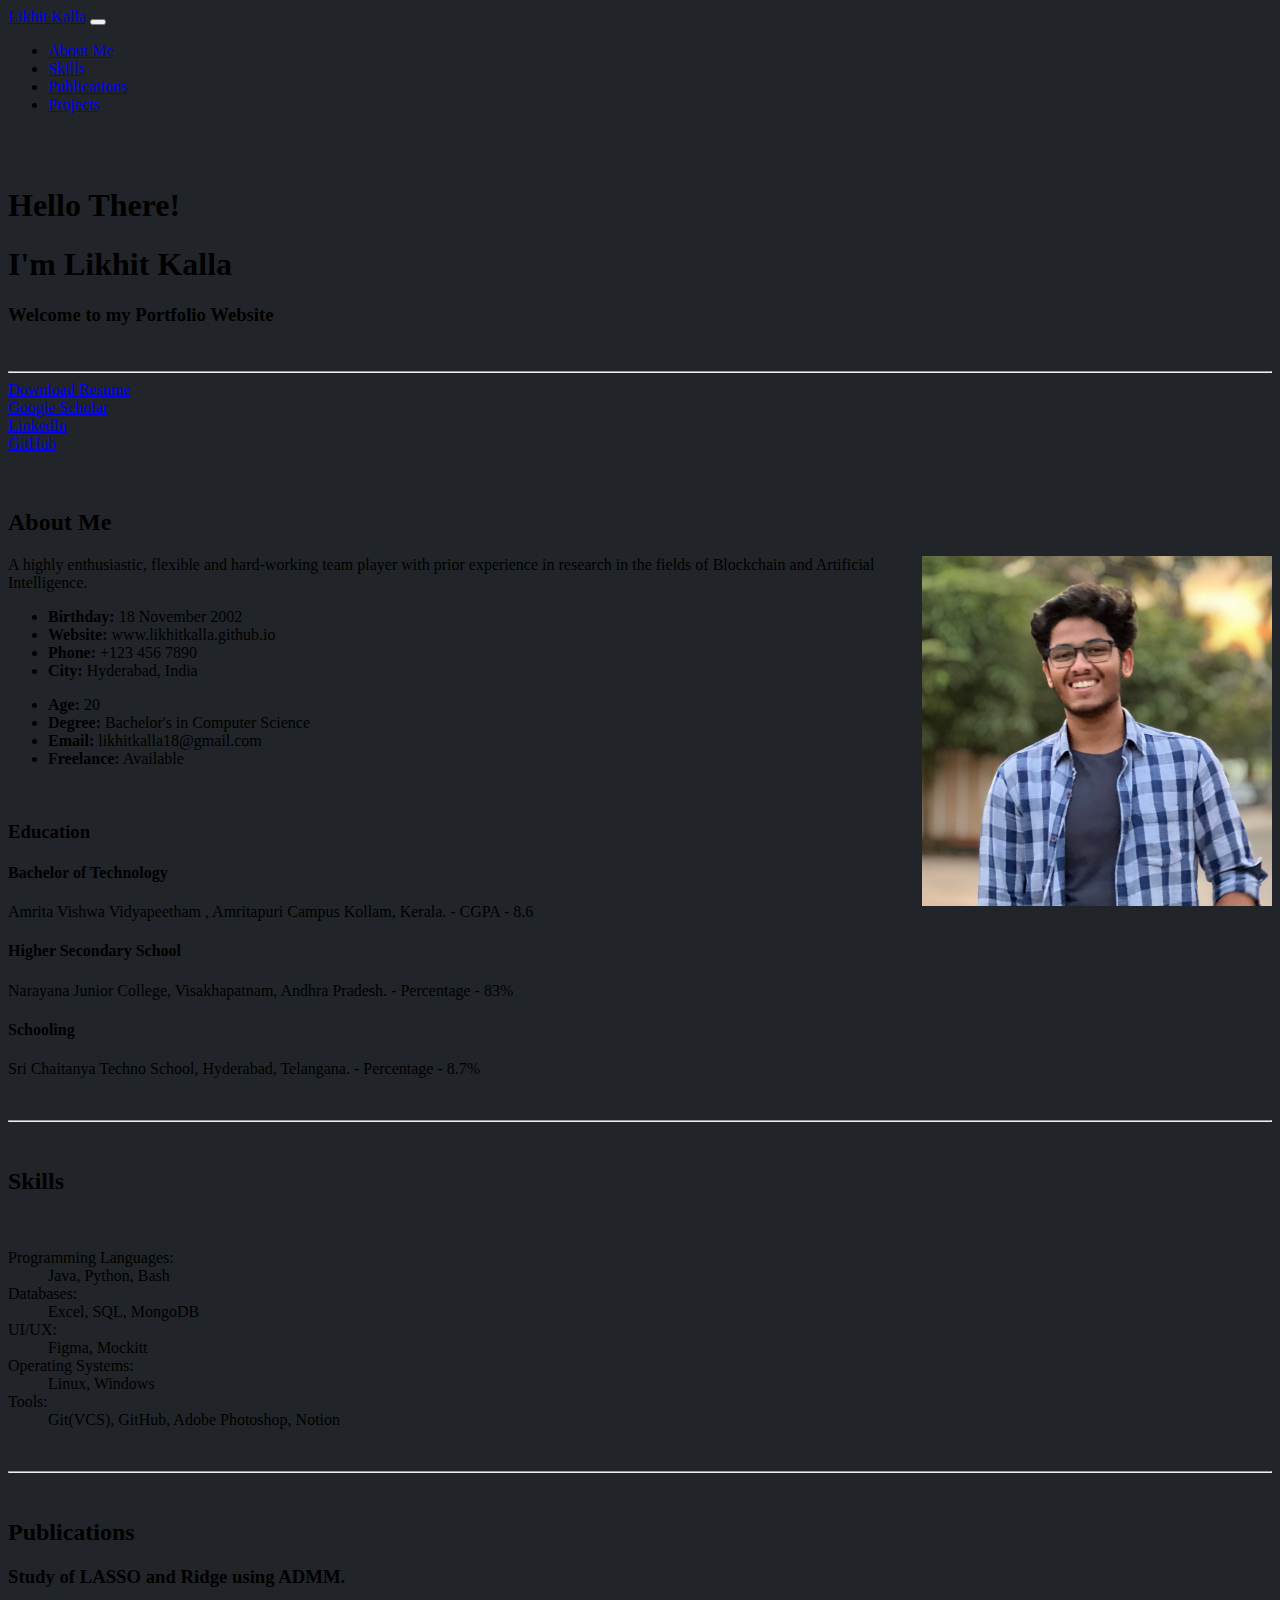
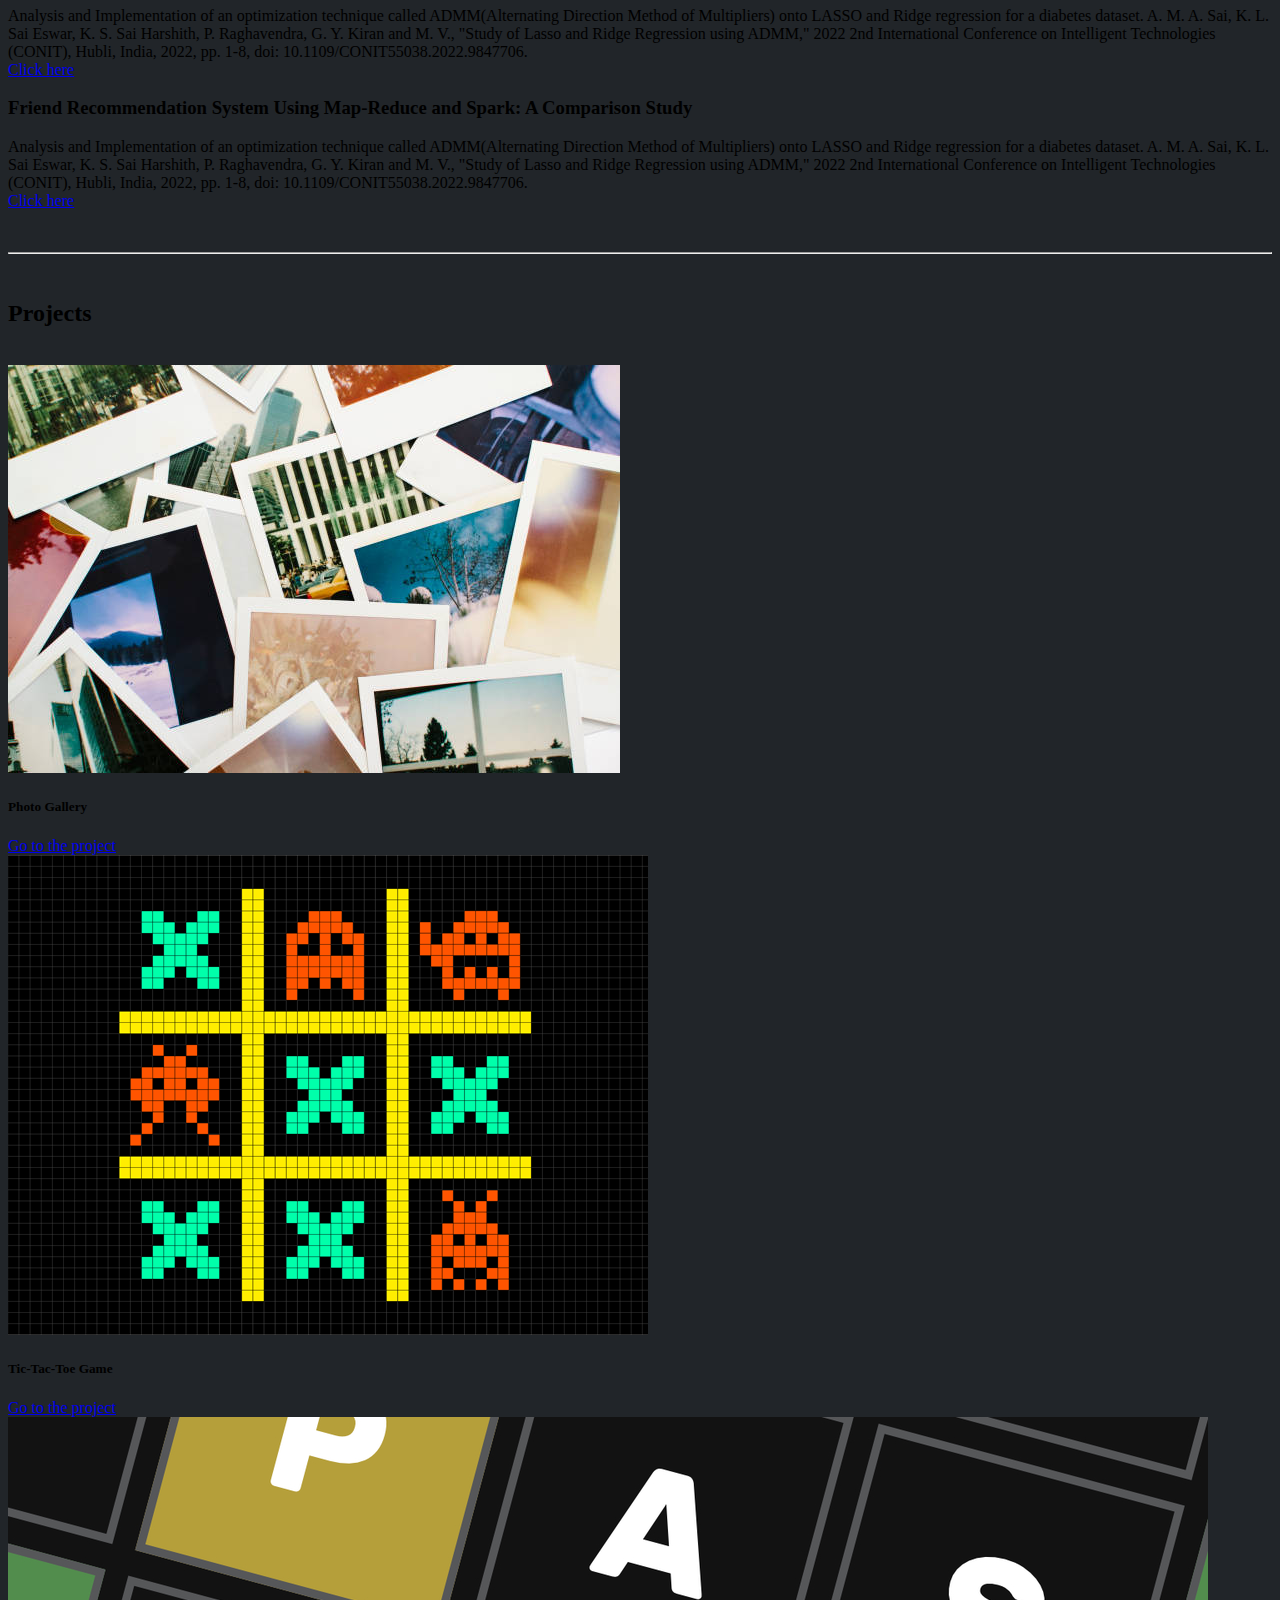
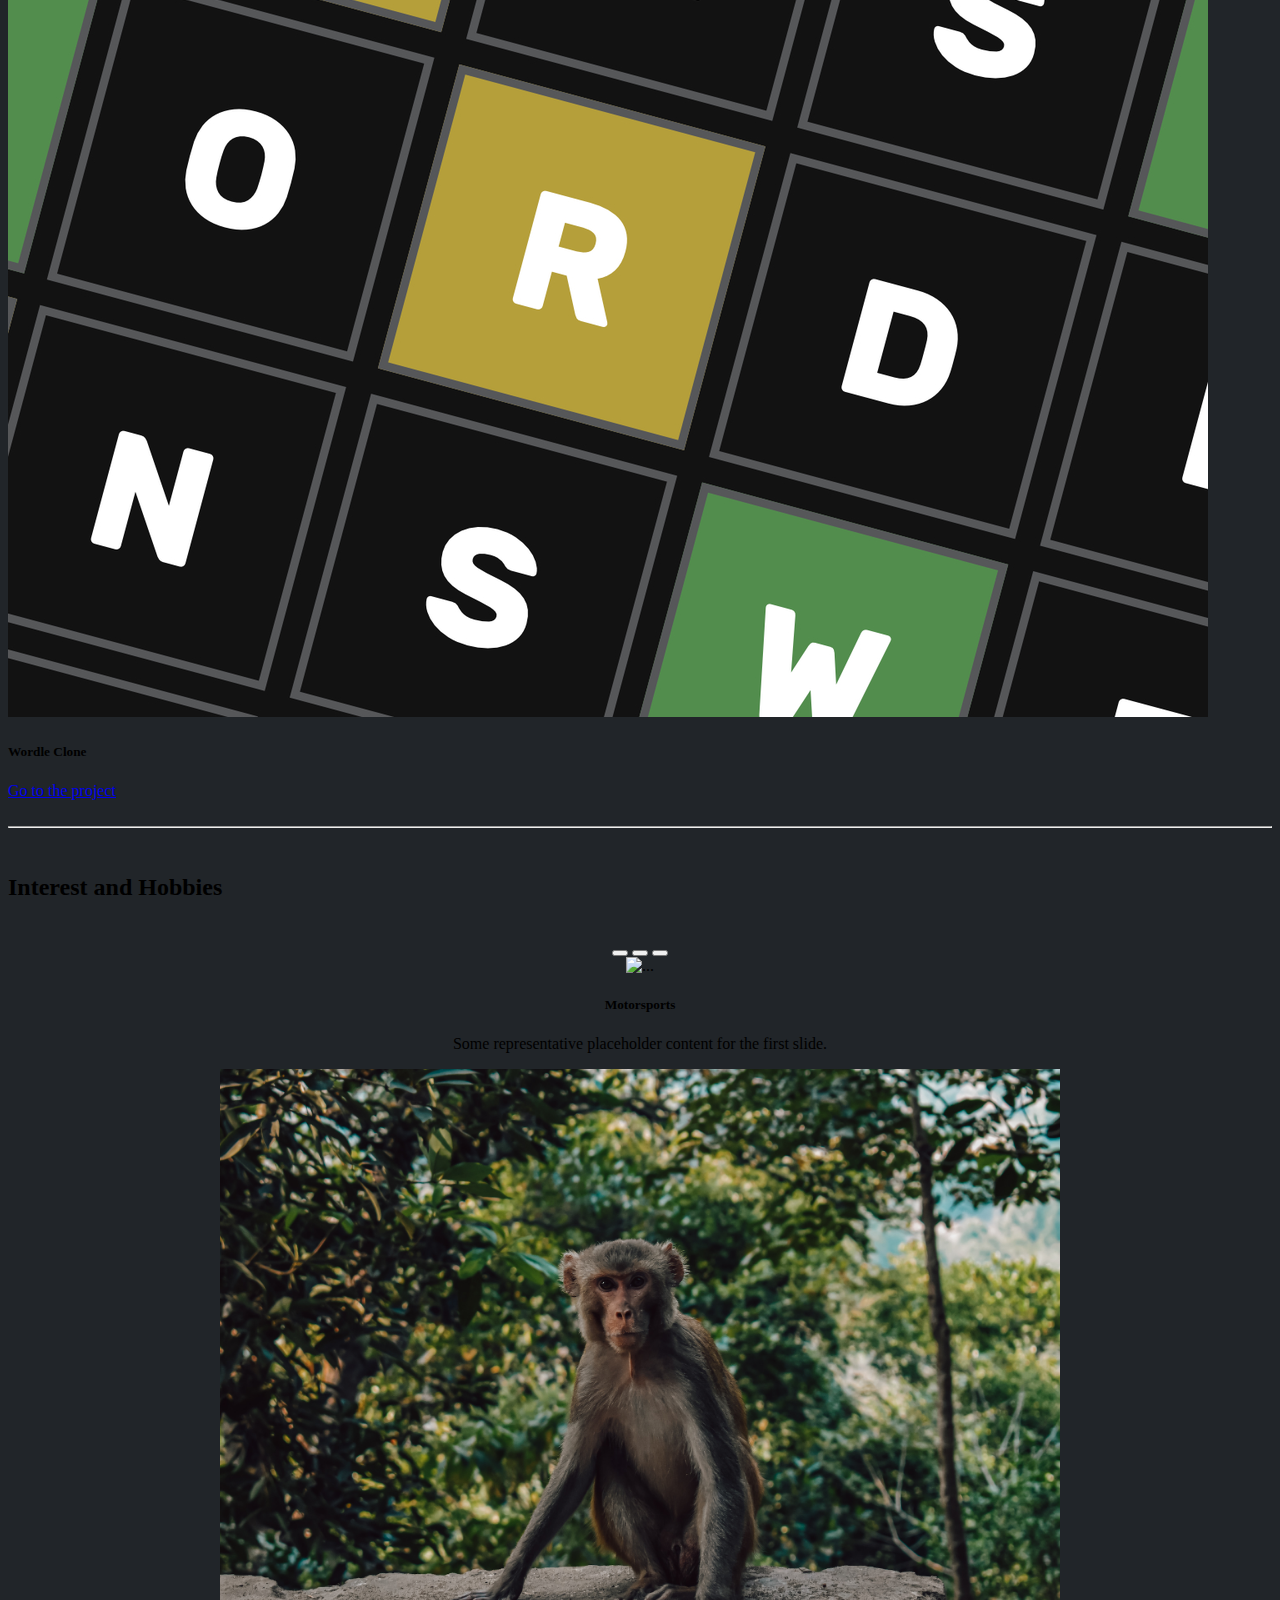
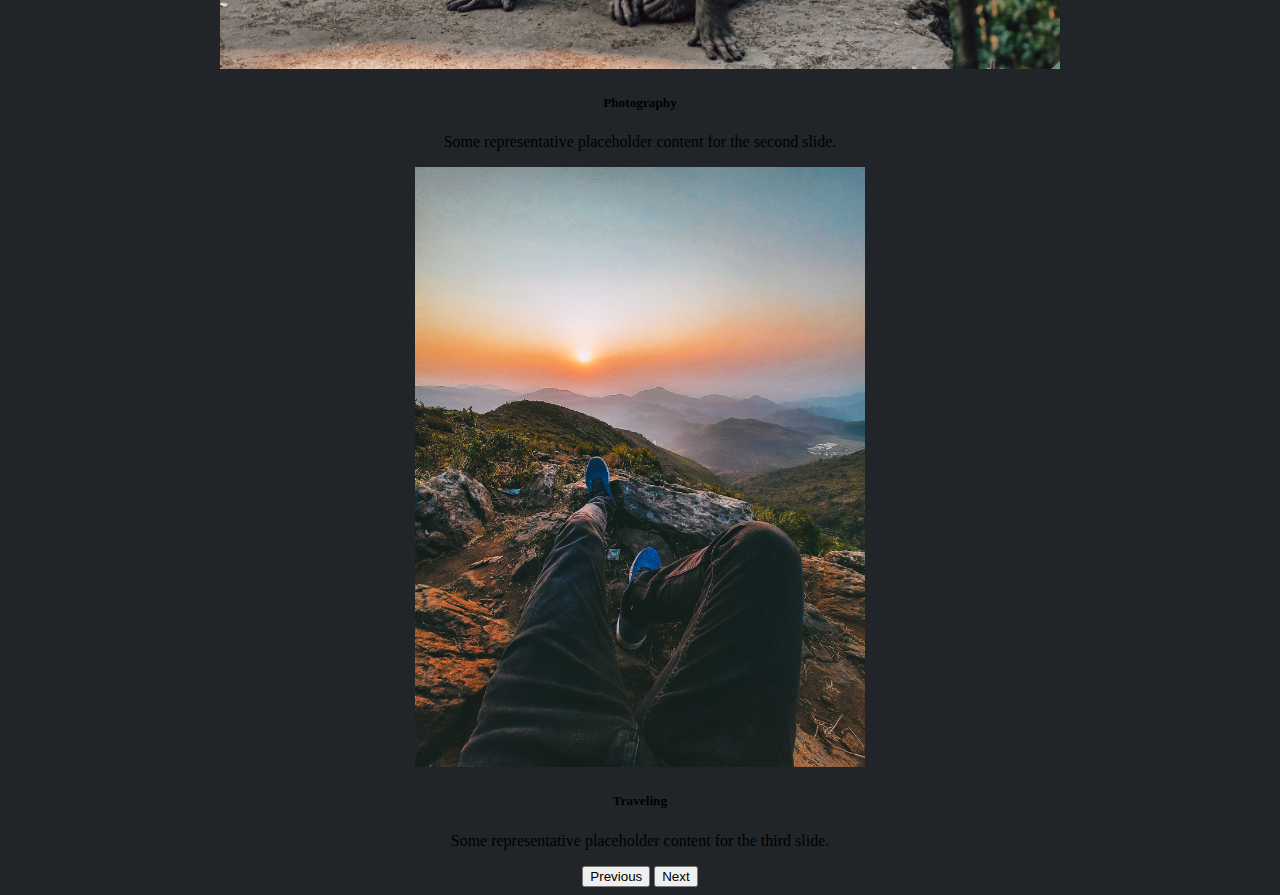
==== index.html @ 2c647f31 "Rename hello.html to index.html" ====
<!DOCTYPE html>
<html lang="en_US">

<link href="https://cdn.jsdelivr.net/npm/bootstrap@5.0.2/dist/css/bootstrap.min.css" rel="stylesheet"
  integrity="sha384-EVSTQN3/azprG1Anm3QDgpJLIm9Nao0Yz1ztcQTwFspd3yD65VohhpuuCOmLASjC" crossorigin="anonymous">
<script src="https://cdn.jsdelivr.net/npm/bootstrap@5.0.2/dist/js/bootstrap.bundle.min.js"
  integrity="sha384-MrcW6ZMFYlzcLA8Nl+NtUVF0sA7MsXsP1UyJoMp4YLEuNSfAP+JcXn/tWtIaxVXM" crossorigin="anonymous"></script>

<head>
  <meta charset="utf-8">
  <link rel=”stylesheet” href='hello.css'>
  <title>Hello There!</title>
  <script async src="https://pagead2.googlesyndication.com/pagead/js/adsbygoogle.js?client=ca-pub-2535474764136561"
    crossorigin="anonymous"></script>
</head>

<nav class="navbar sticky-top navbar-expand-lg navbar-dark bg-dark">
  <a class="navbar-brand" href="#">Likhit Kalla</a>
  <button class="navbar-toggler" type="button" data-toggle="collapse" data-target="#navbarSupportedContent"
    aria-controls="navbarSupportedContent" aria-expanded="false" aria-label="Toggle navigation">
    <span class="navbar-toggler-icon"></span>
  </button>

  <div class="collapse navbar-collapse" id="navbarSupportedContent">
    <ul class="navbar-nav mr-auto">
      <li class="nav-item active">
        <a class="nav-link" href="#about">About Me</a>
      </li>
      <li class="nav-item">
        <a class="nav-link" href="#skills">Skills</a>
      </li>

      <li class="nav-item">
        <a class="nav-link" href="#pub">Publications</a>
      </li>

      <li class="nav-item">
        <a class="nav-link" href="#projects">Projects</a>
      </li>


    </ul>

  </div>
</nav>



<body class="bg-image p-5 shadow-1-strong rounded mb-5 text-white" style="background-color: #212529">
  <!-- <body class="has-bg-img bg-purple bg-blend-multiply"><center> -->
  <!-- <img class="bg-img" src="wall.jpg" alt="..."> -->
  <br />
  <br />
  <!--<img src="photo.png" width="350">-->
  <div class="container-lg">
    <div class="row mt-5">
      <div class="col-md-6">
        <div class="row">
          <h1 class="display-6">Hello There!</h1>
          <h1 class="display-3">I'm Likhit Kalla</h1>
          <h3 class="display-8">Welcome to my Portfolio Website</h3>
          <br>
        </div>
        <hr>
      </div>
      <div class="col-md-6">
        <div class="row">
          
          <a href="https://drive.google.com/u/0/uc?id=1GagiM7f8O_c5Ds8mHs7CmRzwWWp-ZxUE&export=download">Download
            Resume</a>
          <br />
          <a href="https://scholar.google.com/citations?user=zterLWcAAAAJ&hl=en">Google Scholar</a>
          <br />
          <a href="https://www.linkedin.com/in/likhitkalla/">LinkedIn</a>
          <br />
          <a href="https://github.com/likhitkalla">GitHub</a>
        </div>
      </div>
    </div>
    <br />
    <br />

    <div id="about" class="about">
      <h2>About Me</h2>
      <img class="shadow-4-strong rounded-circle" alt="avatar2" src="photo.png" width="350" style="float:right" />
      <p>A highly enthusiastic, flexible and hard-working team player with prior experience in research in the
        fields of Blockchain and Artificial Intelligence.</p>
      <div class="row">
        <div class="col-lg-6">
          <ul>
            <li><i class="bi bi-chevron-right"></i> <strong>Birthday:</strong> <span>18 November 2002</span></li>
            <li><i class="bi bi-chevron-right"></i> <strong>Website:</strong> <span>www.likhitkalla.github.io</span>
            </li>
            <li><i class="bi bi-chevron-right"></i> <strong>Phone:</strong> <span>+123 456 7890</span></li>
            <li><i class="bi bi-chevron-right"></i> <strong>City:</strong> <span>Hyderabad, India</span></li>
          </ul>
        </div>
        <div class="col-lg-6">
          <ul>
            <li><i class="bi bi-chevron-right"></i> <strong>Age:</strong> <span>20</span></li>
            <li><i class="bi bi-chevron-right"></i> <strong>Degree:</strong> <span>Bachelor's in Computer Science
              </span></li>
            <li><i class="bi bi-chevron-right"></i> <strong>Email:</strong> <span>likhitkalla18@gmail.com</span></li>
            <li><i class="bi bi-chevron-right"></i> <strong>Freelance:</strong> <span>Available</span></li>
          </ul>
        </div>
      </div>
      <br>
      <h3>Education</h3>
      <div class="row">
        <h4>Bachelor of Technology</h4>
        <p>Amrita Vishwa Vidyapeetham , Amritapuri Campus Kollam, Kerala. - CGPA - 8.6</p>
      </div>
      <div class="row">
        <h4>Higher Secondary School</h4>
        <p>Narayana Junior College, Visakhapatnam, Andhra Pradesh. - Percentage - 83%</p>
      </div>
      <div class="row">
        <h4>Schooling</h4>
        <p>Sri Chaitanya Techno School, Hyderabad, Telangana. - Percentage - 8.7%</p>
      </div>
    </div>
  </div>
  <br />
  <hr>
  <br />
  <div id="skills" class="skills">
    <h2>Skills</h2>
    <br>
    <dl class="row">

      <dt class="col-sm-3 text-truncate">Programming Languages:</dt>
      <dd class="col-sm-9">Java, Python, Bash </dd>

      <dt class="col-sm-3 text-truncate">Databases:</dt>
      <dd class="col-sm-9">Excel, SQL, MongoDB</dd>

      <dt class="col-sm-3 text-truncate">UI/UX:</dt>
      <dd class="col-sm-9">Figma, Mockitt</dd>

      <dt class="col-sm-3 text-truncate">Operating Systems:</dt>
      <dd class="col-sm-9">Linux, Windows</dd>

      <dt class="col-sm-3 text-truncate">Tools:</dt>
      <dd class="col-sm-9">Git(VCS), GitHub, Adobe Photoshop, Notion</dd>
    </dl>
  </div>
  <br />

  <hr>
  <br />
  <div id="pub" class="pub">
    <h2>Publications</h2>
    <div class="container-lg">
      <div class="row mt-5">
        <div class="col-md-6">
          <div class="row">
            <h3>Study of LASSO and Ridge using ADMM.</h3>
            <p>
              Analysis and Implementation of an optimization technique
              called ADMM(Alternating Direction Method of Multipliers) onto
              LASSO and Ridge regression for a diabetes dataset. A. M. A.
              Sai, K. L. Sai Eswar, K. S. Sai Harshith, P. Raghavendra, G.
              Y. Kiran and M. V., "Study of Lasso and Ridge Regression using
              ADMM," 2022 2nd International Conference on Intelligent
              Technologies (CONIT), Hubli, India, 2022, pp. 1-8, doi:
              10.1109/CONIT55038.2022.9847706.
              <br>
              <a href="https://ieeexplore.ieee.org/abstract/document/9847706">Click here</a>
            </p>

          </div>
        </div>
        <div class="col-md-6">
          <div class="row">
            <h3>Friend Recommendation System Using Map-Reduce and Spark: A Comparison Study</h3>
            <p>
              Analysis and Implementation of an optimization technique
              called ADMM(Alternating Direction Method of Multipliers) onto
              LASSO and Ridge regression for a diabetes dataset. A. M. A.
              Sai, K. L. Sai Eswar, K. S. Sai Harshith, P. Raghavendra, G.
              Y. Kiran and M. V., "Study of Lasso and Ridge Regression using
              ADMM," 2022 2nd International Conference on Intelligent
              Technologies (CONIT), Hubli, India, 2022, pp. 1-8, doi:
              10.1109/CONIT55038.2022.9847706.
              <br>
              <a href="https://ieeexplore.ieee.org/abstract/document/9847706">Click here</a>
            </p>
          </div>
        </div>
      </div>
    </div>
  </div>
  <br />
  <hr>
  <br />

  <div id="projects" class="projects">
    <section class="projects">
      <h2>Projects</h2>
      <br>
      <div class="container">
        <div class="row">
          <div class="col">
            <div class="card" style="width: 18rem;">
              <img src="photo.jpg" class="card-img-top" alt="...">
              <div class="card-body">
                <h5 class="card-title" style="color: #000000;">Photo Gallery</h5>
                <!-- <p class="card-text" style="color: #000000;">Nvidia Deep Learning Institute</p> -->
                <a href="#" class="btn btn-primary">Go to the project</a>
              </div>
            </div>
          </div>
          <div class="col">
            <div class="card" style="width: 18rem;">
              <img src="tictac.png" class="card-img-top" alt="...">
              <div class="card-body">
                <h5 class="card-title" style="color: #000000;">Tic-Tac-Toe Game</h5>
                <!-- <p class="card-text" style="color: #000000;">EduXLabs in association with E-Cell IIT Hyderabad</p> -->
                <a href="#" class="btn btn-primary">Go to the project</a>
              </div>
            </div>
          </div>
          <div class="col">
            <div class="card" style="width: 18rem;">
              <img src="word.webp" class="card-img-top" alt="...">
              <div class="card-body">
                <h5 class="card-title" style="color: #000000;">Wordle Clone</h5>
                <a href="#" class="btn btn-primary">Go to the project</a>
              </div>
            </div>
          </div>
        </div>
      </div>
    </section>
  </div>

  <br>
  <hr>

  <!-- <br />
  <div class="accordion accordion-flush" id="accordionFlushExample">
    <div class="accordion-item">
      <h2 class="accordion-header" id="flush-headingOne">
        <button class="accordion-button collapsed" type="button" data-bs-toggle="collapse"
          data-bs-target="#flush-collapseOne" aria-expanded="false" aria-controls="flush-collapseOne">
          File Transfer using TCP Socket
        </button>
      </h2>
      <div id="flush-collapseOne" class="accordion-collapse collapse" aria-labelledby="flush-headingOne"
        data-bs-parent="#accordionFlushExample">
        <div class="accordion-body" style="color: #000000;">
          Implemented a file transfer application with interactive GUI to transfer files between a server and a client
          using Transmission Control Protocol (TCP) using the concepts of socket programming.
        </div>
      </div>
    </div>

    <div class="accordion-item">
      <h2 class="accordion-header" id="flush-headingTwo">
        <button class="accordion-button collapsed" type="button" data-bs-toggle="collapse"
          data-bs-target="#flush-collapseTwo" aria-expanded="false" aria-controls="flush-collapseTwo">
          Pneumonia and COVID-19 detection using Convolutional Neural Network (CNN)
        </button>
      </h2>
      <div id="flush-collapseTwo" class="accordion-collapse collapse" aria-labelledby="flush-headingTwo"
        data-bs-parent="#accordionFlushExample">
        <div class="accordion-body" style="color: #000000;">
          <ul>
            <li>Developed a deep learning model based on CNN (Convolutional Neural Networks) capable of identifying
              pneumonia and COVID-19 based on X-ray images.</li>
            <li>Achieved accuracy of above 95%.</li>
          </ul>
        </div>
      </div>
    </div>

    <div class="accordion-item">
      <h2 class="accordion-header" id="flush-headingThree">
        <button class="accordion-button collapsed" type="button" data-bs-toggle="collapse"
          data-bs-target="#flush-collapseThree" aria-expanded="false" aria-controls="flush-collapseThree">
          Picasso Art Bot - A Contour Mapping & Tracing Robot using Raspberry Pi
        </button>
      </h2>
      <div id="flush-collapseThree" class="accordion-collapse collapse" aria-labelledby="flush-headingThree"
        data-bs-parent="#accordionFlushExample">
        <div class="accordion-body" style="color: #000000;">
          <ul>
            <li>Implemented a python program which uses GUI which captures an image from live camera and uses canny
              edge detection to obtain contours of the image.</li>
            <li>Used multithreading for turtlesim to draw the contours in the ROS.</li>
            <li>Built a Raspberry Pi based 4 wheeled robot which can be used to trace the contour input from ROS in
              real-time.</li>
            <li>Featured in Amrita ROS Expo 2022.</li>
          </ul>
        </div>
      </div>
    </div>

    <div class="accordion-item">
      <h2 class="accordion-header" id="flush-headingFour">
        <button class="accordion-button collapsed" type="button" data-bs-toggle="collapse"
          data-bs-target="#flush-collapseFour" aria-expanded="false" aria-controls="flush-collapseFour">
          Sudoku Validator using Multi-Threading
        </button>
      </h2>
      <div id="flush-collapseFour" class="accordion-collapse collapse" aria-labelledby="flush-headingFour"
        data-bs-parent="#accordionFlushExample">
        <div class="accordion-body" style="color: #000000;">
          <ul>
            <li>Implemented a Sudoku Puzzel Validator which uses Multithreading, which validates whether a given
              matrix is a sudoku puzzle solution or not.</li>
            <li>Implementations consists of four models based on the number of threads used in validation: the
              1-thread, 3-thread, 11-thread and 27-thread models.</li>
            <li>All the models were given multiple sudoku solutions and their performance were compared based on their
              runtimes.</li>
          </ul>
        </div>
      </div>
    </div>

  </div> -->



  <br />
  <h2>Interest and Hobbies</h2>
  <br>
  <center>
    <div id="carouselExampleCaptions" class="carousel slide" style="width: 1000px">
      <div class="carousel-indicators">
        <button type="button" data-bs-target="#carouselExampleCaptions" data-bs-slide-to="0" class="active"
          aria-current="true" aria-label="Slide 1"></button>
        <button type="button" data-bs-target="#carouselExampleCaptions" data-bs-slide-to="1"
          aria-label="Slide 2"></button>
        <button type="button" data-bs-target="#carouselExampleCaptions" data-bs-slide-to="2"
          aria-label="Slide 3"></button>
      </div>
      <div class="carousel-inner">
        <div class="carousel-item active">
          <img src="https://cdn.wallpapersafari.com/38/9/EIR9tU.jpg" class="d-block w-100" alt="..." height="600">
          <div class="carousel-caption d-none d-md-block">
            <h5>Motorsports</h5>
            <p>Some representative placeholder content for the first slide.</p>
          </div>
        </div>
        <div class="carousel-item">
          <img src="photography.jpg" class="d-block w-100" alt="..." height="600">
          <div class="carousel-caption d-none d-md-block">
            <h5>Photography</h5>
            <p>Some representative placeholder content for the second slide.</p>
          </div>
        </div>
        <div class="carousel-item">
          <img src="travel.jpg" class="d-block w-100" alt="..." height="600">
          <div class="carousel-caption d-none d-md-block">
            <h5>Traveling</h5>
            <p>Some representative placeholder content for the third slide.</p>
          </div>
        </div>
      </div>
      <button class="carousel-control-prev" type="button" data-bs-target="#carouselExampleCaptions"
        data-bs-slide="prev">
        <span class="carousel-control-prev-icon" aria-hidden="true"></span>
        <span class="visually-hidden">Previous</span>
      </button>
      <button class="carousel-control-next" type="button" data-bs-target="#carouselExampleCaptions"
        data-bs-slide="next">
        <span class="carousel-control-next-icon" aria-hidden="true"></span>
        <span class="visually-hidden">Next</span>
      </button>
    </div>
  </center>
</body>

</html>
---- hello.css ----
body {
  display: flex;
  align-items: center;
  justify-content: center;
  height: 100vh;
  font-family: Arial, Helvetica, sans-serif;
}

table, th, td {
  border: 1px solid black;
  border-collapse: collapse;
}
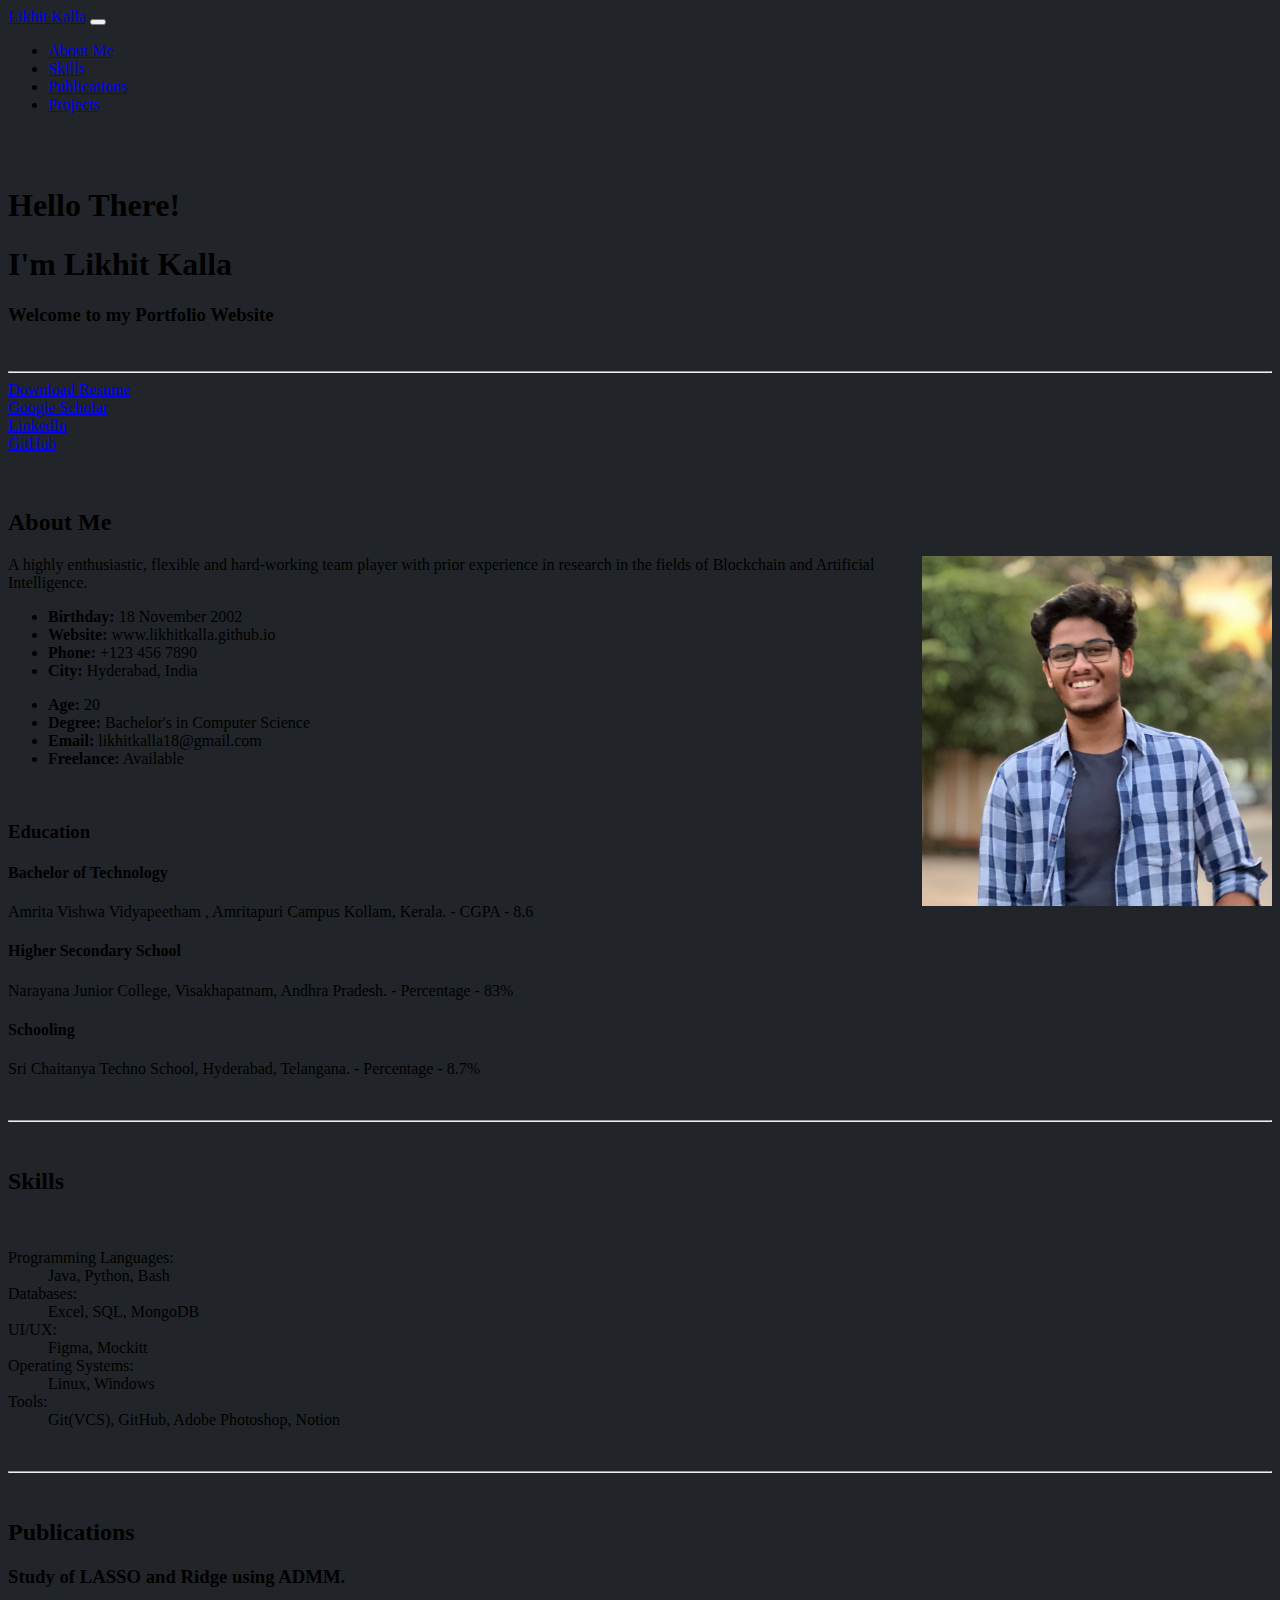
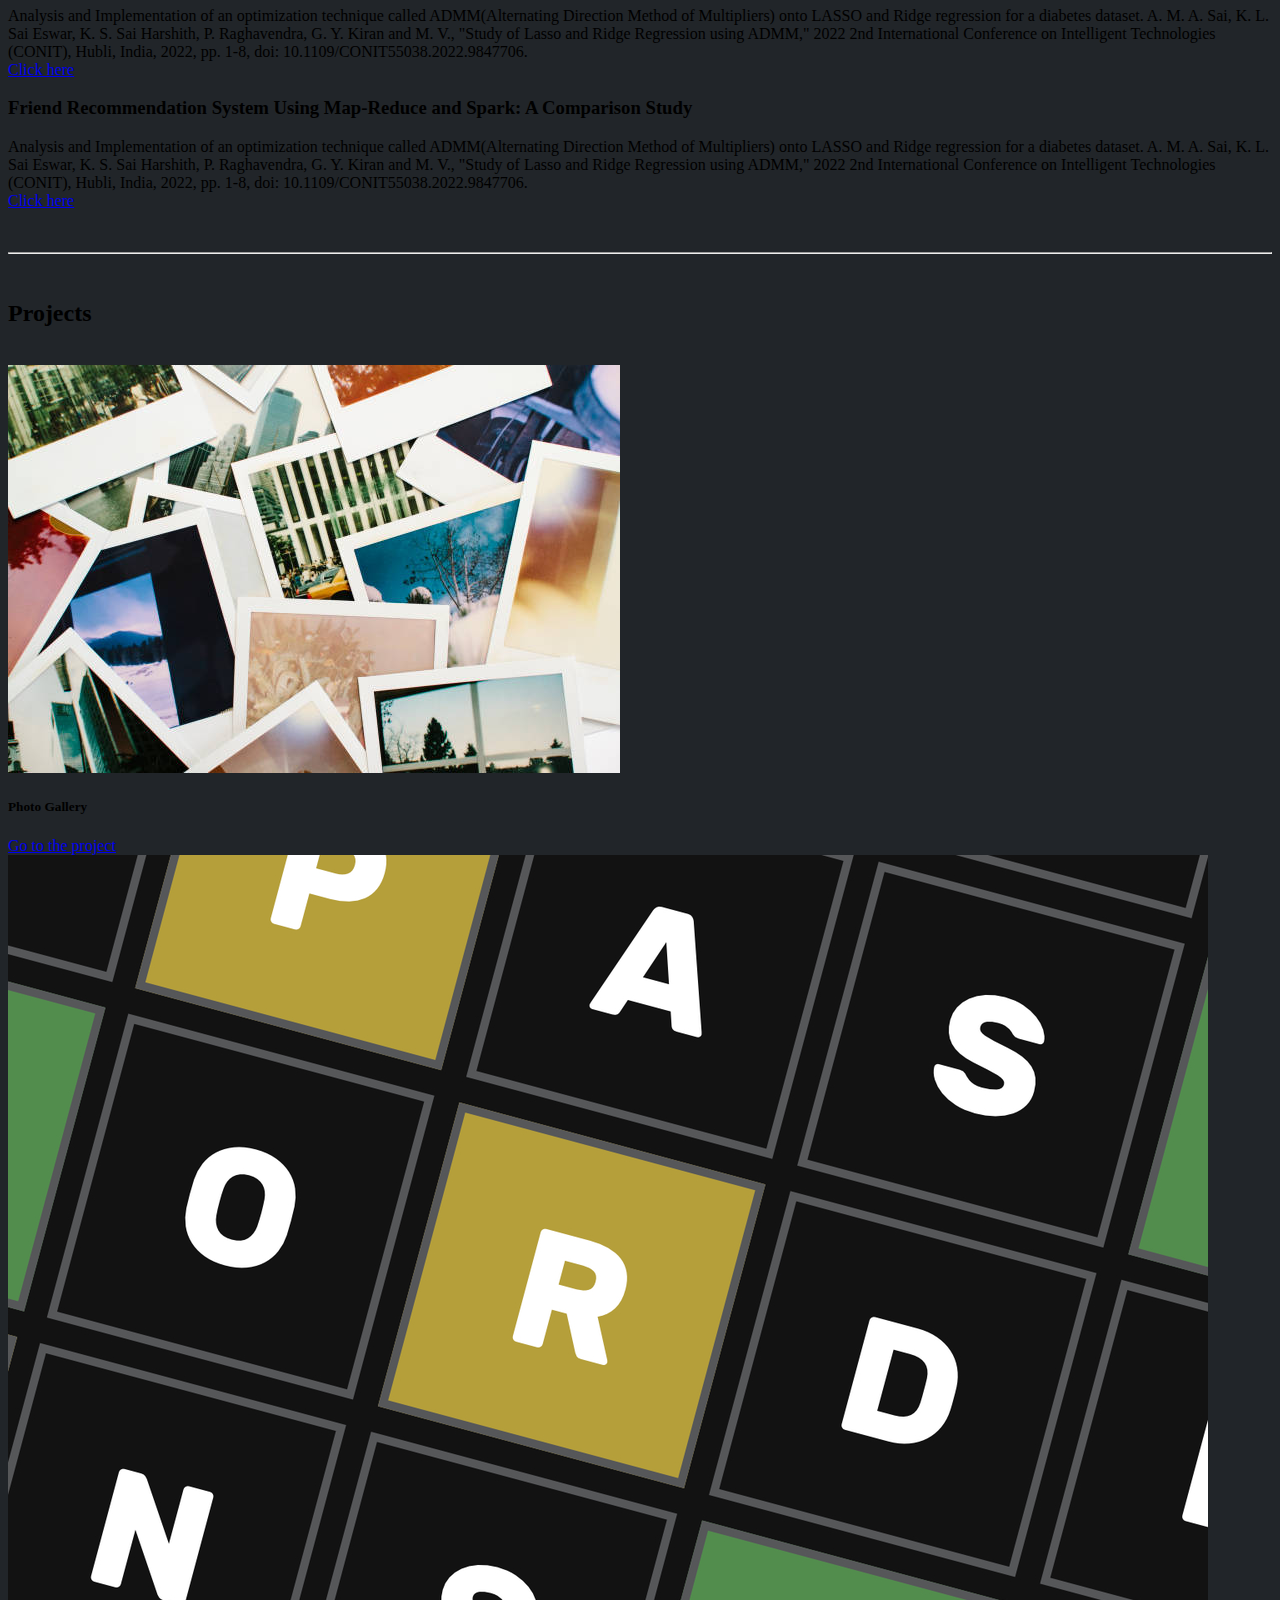
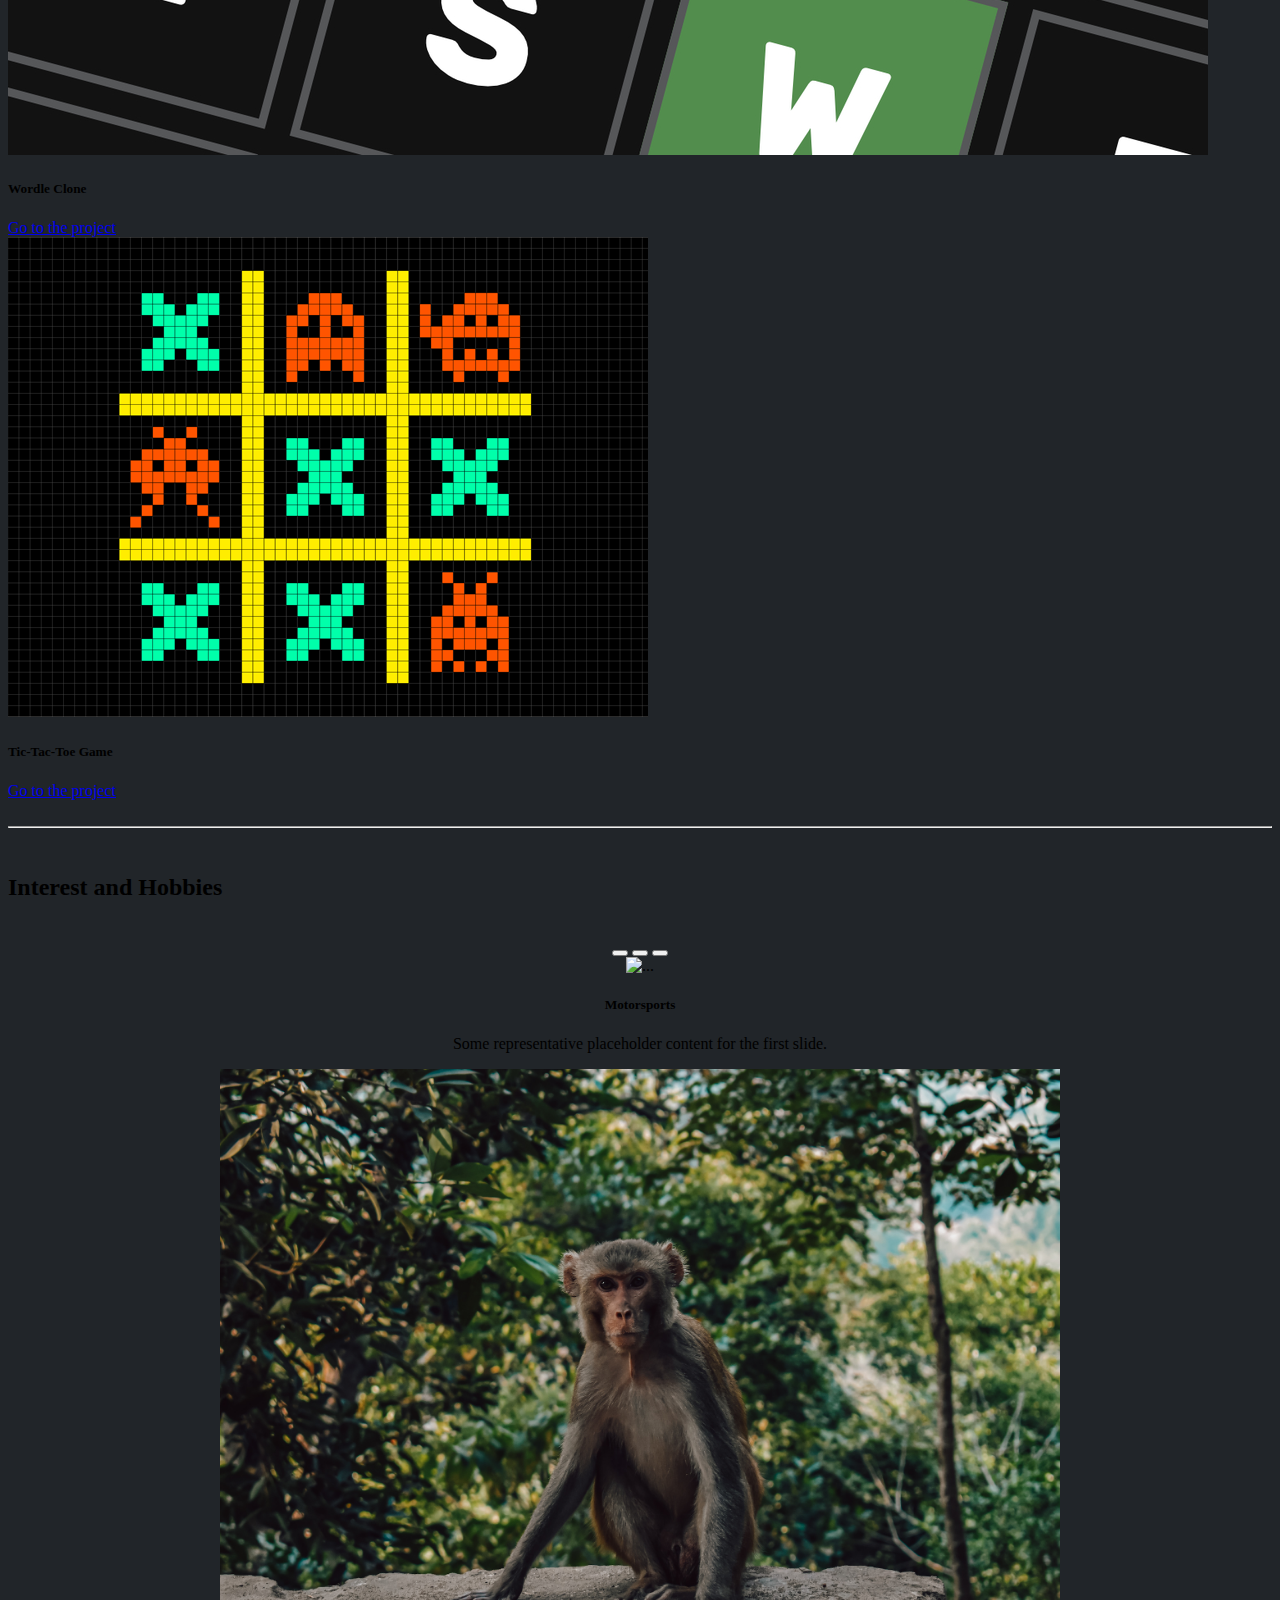
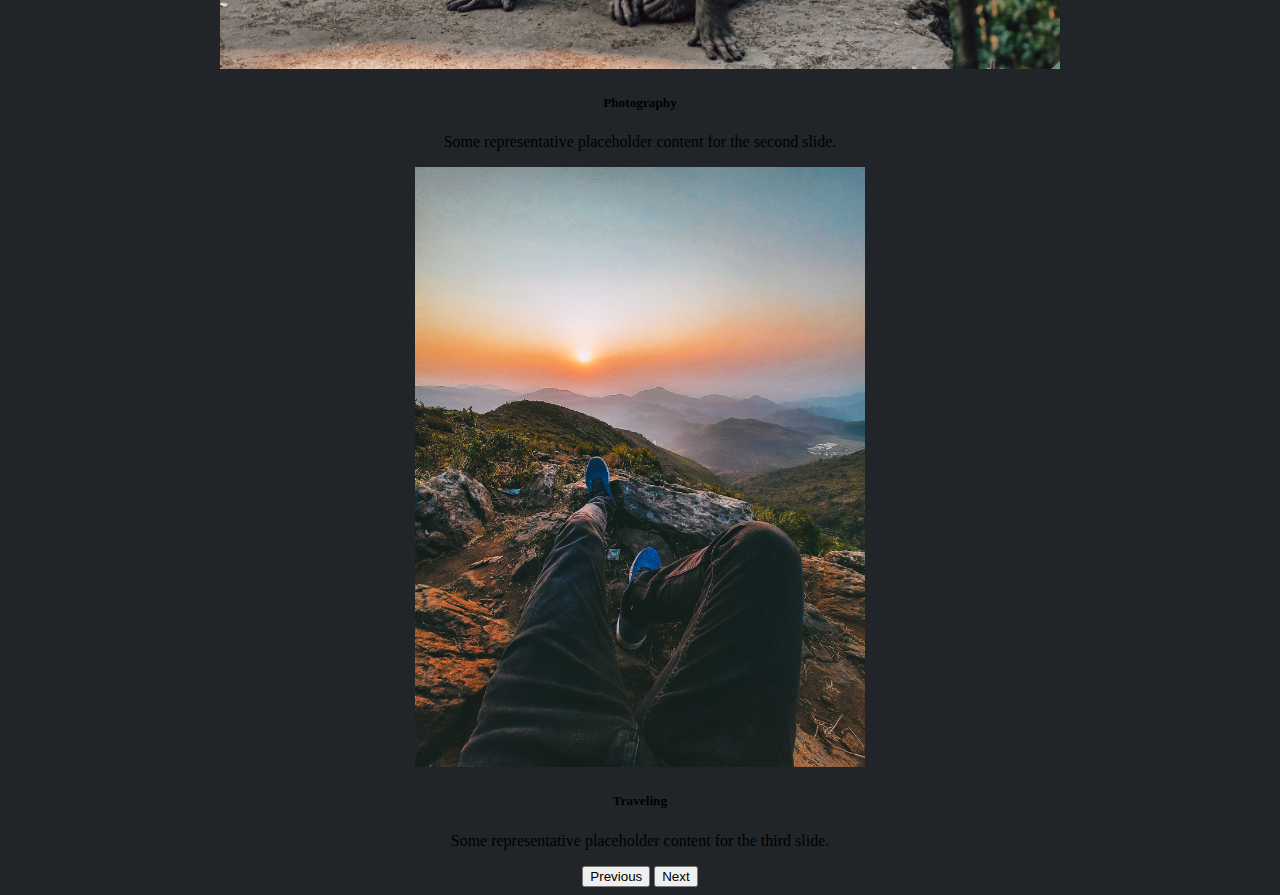
==== commit e7b1370d: "added wordle" ====
--- a/index.html
+++ b/index.html
@@ -213,6 +213,15 @@
           </div>
           <div class="col">
             <div class="card" style="width: 18rem;">
+              <img src="word.webp" class="card-img-top" alt="...">
+              <div class="card-body">
+                <h5 class="card-title" style="color: #000000;">Wordle Clone</h5>
+                <a href="/Wordle/index.html" class="btn btn-primary">Go to the project</a>
+              </div>
+            </div>
+          </div>
+          <div class="col">
+            <div class="card" style="width: 18rem;">
               <img src="tictac.png" class="card-img-top" alt="...">
               <div class="card-body">
                 <h5 class="card-title" style="color: #000000;">Tic-Tac-Toe Game</h5>
@@ -220,16 +229,7 @@
                 <a href="#" class="btn btn-primary">Go to the project</a>
               </div>
             </div>
-          </div>
-          <div class="col">
-            <div class="card" style="width: 18rem;">
-              <img src="word.webp" class="card-img-top" alt="...">
-              <div class="card-body">
-                <h5 class="card-title" style="color: #000000;">Wordle Clone</h5>
-                <a href="#" class="btn btn-primary">Go to the project</a>
-              </div>
-            </div>
-          </div>
+          </div> 
         </div>
       </div>
     </section>
